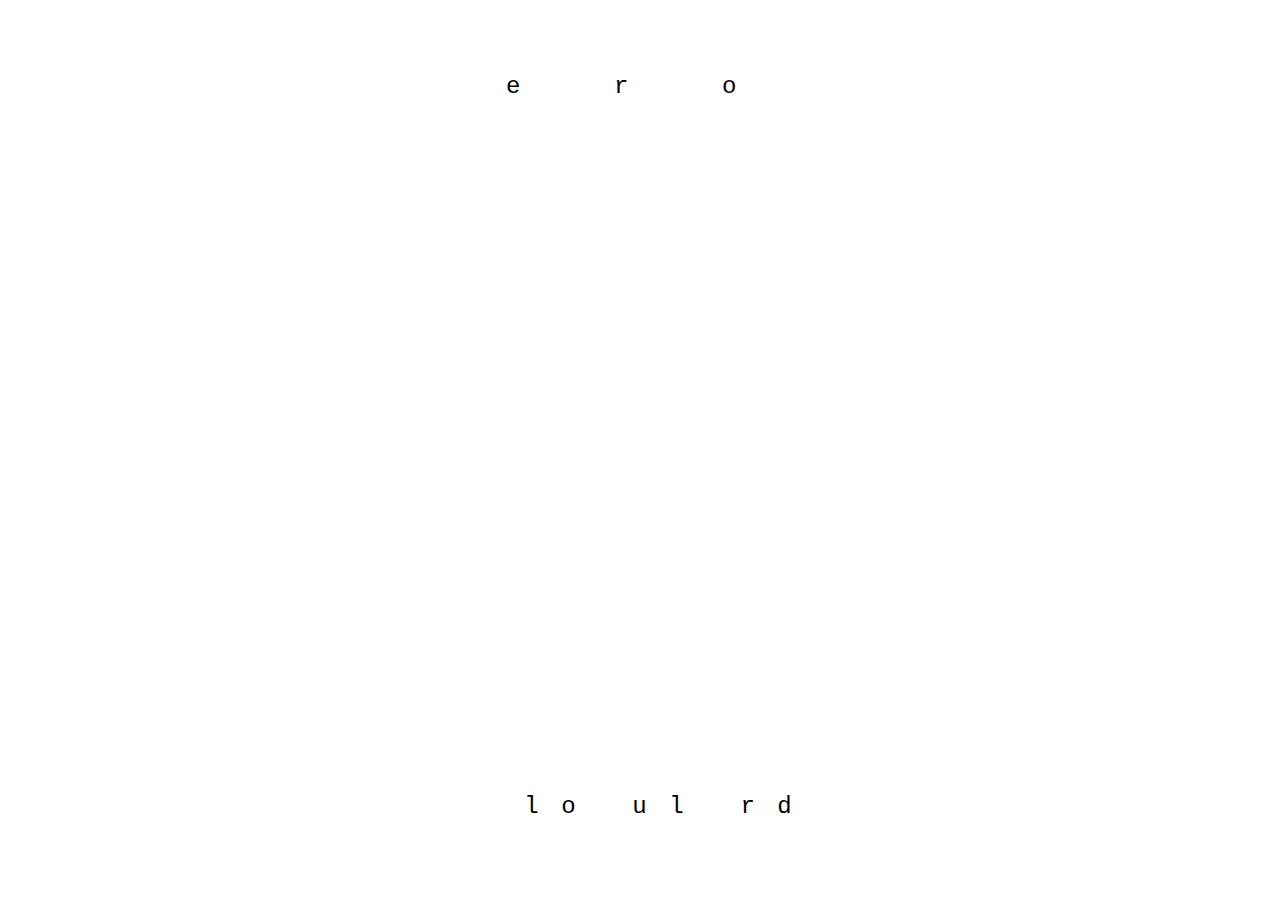
==== index.html @ 8dfbc004 "new: ghpages site" ====
<!DOCTYPE html>
<html lang="en">
  <head>
    <meta charset="utf-8">
    <meta http-equiv="X-UA-Compatible" content="IE=edge">
    <meta name="viewport" content="width=device-width, initial-scale=1">
    <meta name="description" content="whoami">
    <meta name="author" content="whoami">
    <title>ISB</title>
    <link rel="stylesheet" href="public/css/app.css">
    <script type="text/javascript" src="https://cdnjs.cloudflare.com/ajax/libs/jquery/2.1.4/jquery.min.js"></script>
    <script type="text/javascript" src="public/js/app.js"></script>
  </head>
  <body>
    <div id="container">
      <div class="sentence">
        <div class="word" id="hello">
          <span class="letter" id="h">h</span>
          <span class="letter" id="e1">e</span>
          <span class="letter" id="l1">l</span>
          <span class="letter" id="l2">l</span>
          <span class="letter" id="o1">o</span>
        </div>

        <div class="word" id="cruel">
          <span class="letter" id="c">c</span>
          <span class="letter" id="r1">r</span>
          <span class="letter" id="u">u</span>
          <span class="letter" id="e2">e</span>
          <span class="letter" id="l3">l</span>
        </div>

        <div class="word" id="world">
          <span class="letter" id="w">w</span>
          <span class="letter" id="o2">o</span>
          <span class="letter" id="r2">r</span>
          <span class="letter" id="l4">l</span>
          <span class="letter" id="d">d</span>
        </div>
      </div>

      <footer class="hide">
        <ul>
          <li>
            <a href="bs/bs.html">blog / stuff</a>
          </li>
        </ul>
        <div class="img" id="img-gh">
          <a href="https://github.com/ghostsnstuff" target="_blank">
            <img height="40" width="40" src="public/img/icon-gh.png" />
          </a>
        </div>
        <div class="img" id="img-twtr">
          <a href="https://twitter.com/jaredhalpert" target="_blank">
            <img height="25" width="34" src="public/img/icon-twtr.jpg" />
          </a>
        </div>
        <div class="img" id="img-med">
          <a href="https://medium.com/@jaredhalpert" target="_blank">
            <img height="36" width="37" src="public/img/icon-med.png" />
          </a>
        </div>
      </footer>
    </div>
  </body>
</html>
---- public/css/app.css ----
/* General */
html, body, #container {
  height: 100%;
}

#container {
  border: 0px solid red;
  margin: 0px 100px;
}

footer {
  position: fixed;
  bottom: 0;
  right: 0;
  border: 0px solid black;
  padding: 0 10px;
}

.sentence {
  border: 0px solid orange;
  height: 29px;
  width: 305px;
  position: relative;
  left: 50%;
  margin-left: -152.5px;
  top: 50%;
  margin-top: -25px;
}

.letter {
  border: 0px solid blue;
  font-family: courier;
  font-size: 24px;
  position: relative;
}

.word {
  position: relative;
  left: 0px;
  float: left;
  margin-right: 20px;
}

ul, li, .img {
  float: left;
}

li {
  list-style: none;
}

li a {
  text-decoration: none;
  color: black;
  font-family: courier;
  margin: 0 9px;
  padding: 2px;
}

li a:hover {
  background-color: black;
  color: white;
  padding: 2px;
}

/* Footer: Image Stuff */
.img {
  padding: 5px;
}

#img-twtr {
  margin-top: 7px;
}

#img-med {
  margin-top: 2px;
}

/* Hello: Letters */
#h {
  left: -525px;
}

#c {
  left: -700px;
}

#w {
  left: -875px;
}

#e1, #r1, #o2 {
  top: -360px;
}

#l1, #u, #r2 {
  bottom: -360px;
}

#l2, #e2, #l4 {
  right: -760px;
}

#o1, #l3, #d {
  bottom: -360px;
}

/* World: Text */
#world {
  margin-right: 0;
}

.hide {
  display: none;
}

/* Blog & Stuff Page */
.notification-coming-soon {
  font-family: monospace;
  font-size: 15px;
}

.center {
  display: flex;
  flex-direction: column-reverse;
  flex-wrap: nowrap;
  justify-content: center;
  align-content: center;
  align-items: center;
}
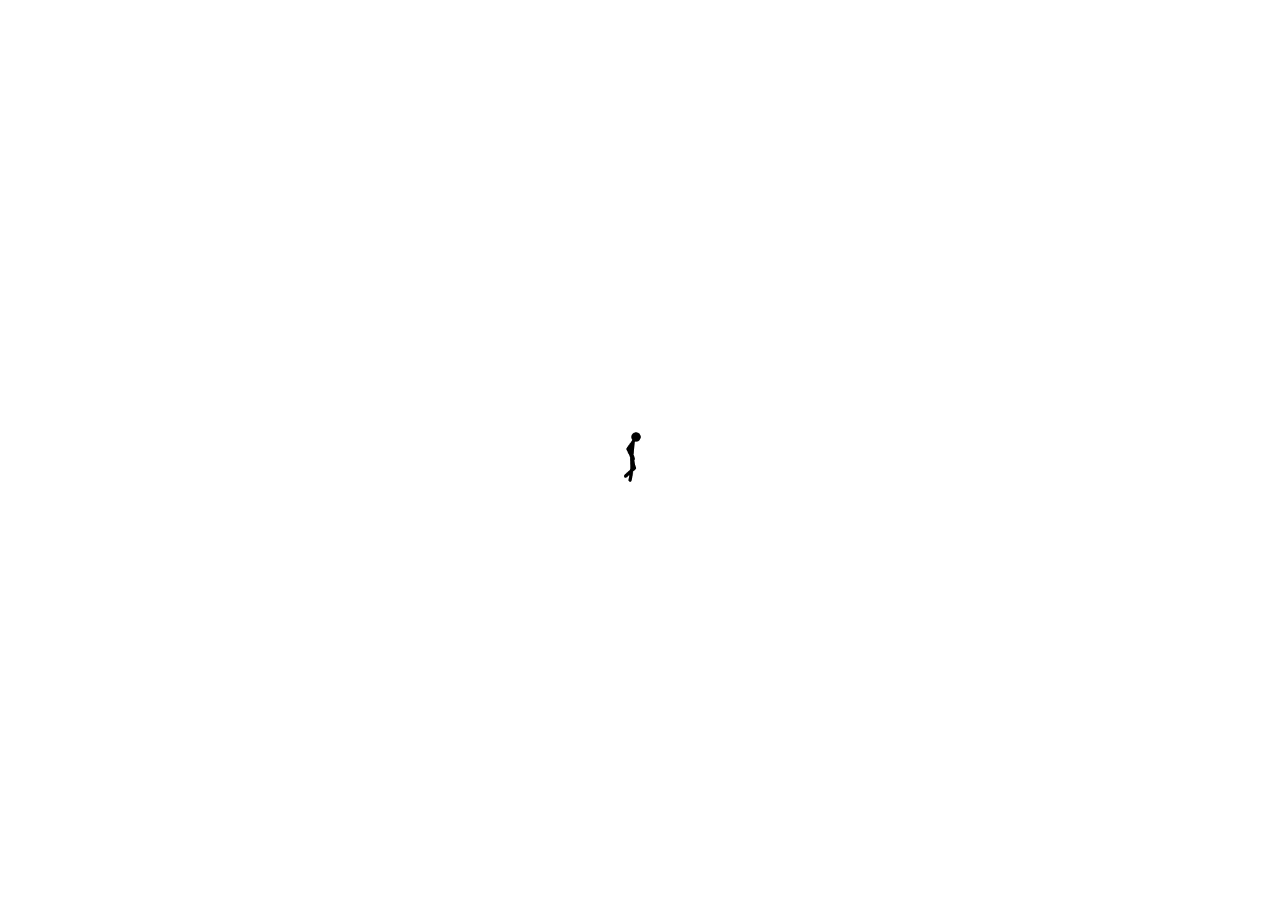
==== commit 1d2a0198: "new: www isb" ====
--- a/index.html
+++ b/index.html
@@ -13,32 +13,7 @@
   </head>
   <body>
     <div id="container">
-      <div class="sentence">
-        <div class="word" id="hello">
-          <span class="letter" id="h">h</span>
-          <span class="letter" id="e1">e</span>
-          <span class="letter" id="l1">l</span>
-          <span class="letter" id="l2">l</span>
-          <span class="letter" id="o1">o</span>
-        </div>
-
-        <div class="word" id="cruel">
-          <span class="letter" id="c">c</span>
-          <span class="letter" id="r1">r</span>
-          <span class="letter" id="u">u</span>
-          <span class="letter" id="e2">e</span>
-          <span class="letter" id="l3">l</span>
-        </div>
-
-        <div class="word" id="world">
-          <span class="letter" id="w">w</span>
-          <span class="letter" id="o2">o</span>
-          <span class="letter" id="r2">r</span>
-          <span class="letter" id="l4">l</span>
-          <span class="letter" id="d">d</span>
-        </div>
-      </div>
-
+      <img id="isb" src="public/img/walking.gif" />
       <footer class="hide">
         <ul>
           <li>
@@ -55,9 +30,9 @@
             <img height="25" width="34" src="public/img/icon-twtr.jpg" />
           </a>
         </div>
-        <div class="img" id="img-med">
-          <a href="https://medium.com/@jaredhalpert" target="_blank">
-            <img height="36" width="37" src="public/img/icon-med.png" />
+        <div class="img" id="img-yt">
+          <a href="https://www.youtube.com/channel/UCWGOLBcOWqu8UXEOl2D1dCQ" target="_blank">
+            <img height="34" width="34" src="public/img/yt.png" />
           </a>
         </div>
       </footer>
--- a/public/css/app.css
+++ b/public/css/app.css
@@ -1,11 +1,16 @@
 /* General */
-html, body, #container {
-  height: 100%;
-}
-
 #container {
   border: 0px solid red;
   margin: 0px 100px;
+}
+
+#isb {
+  position: absolute;
+  top: 50%;
+  left: 50%;
+  margin-left: -59px;
+  margin-top: -50px;
+  height: 100px;
 }
 
 footer {
@@ -16,30 +21,6 @@
   padding: 0 10px;
 }
 
-.sentence {
-  border: 0px solid orange;
-  height: 29px;
-  width: 305px;
-  position: relative;
-  left: 50%;
-  margin-left: -152.5px;
-  top: 50%;
-  margin-top: -25px;
-}
-
-.letter {
-  border: 0px solid blue;
-  font-family: courier;
-  font-size: 24px;
-  position: relative;
-}
-
-.word {
-  position: relative;
-  left: 0px;
-  float: left;
-  margin-right: 20px;
-}
 
 ul, li, .img {
   float: left;
@@ -72,42 +53,8 @@
   margin-top: 7px;
 }
 
-#img-med {
+#img-yt {
   margin-top: 2px;
-}
-
-/* Hello: Letters */
-#h {
-  left: -525px;
-}
-
-#c {
-  left: -700px;
-}
-
-#w {
-  left: -875px;
-}
-
-#e1, #r1, #o2 {
-  top: -360px;
-}
-
-#l1, #u, #r2 {
-  bottom: -360px;
-}
-
-#l2, #e2, #l4 {
-  right: -760px;
-}
-
-#o1, #l3, #d {
-  bottom: -360px;
-}
-
-/* World: Text */
-#world {
-  margin-right: 0;
 }
 
 .hide {
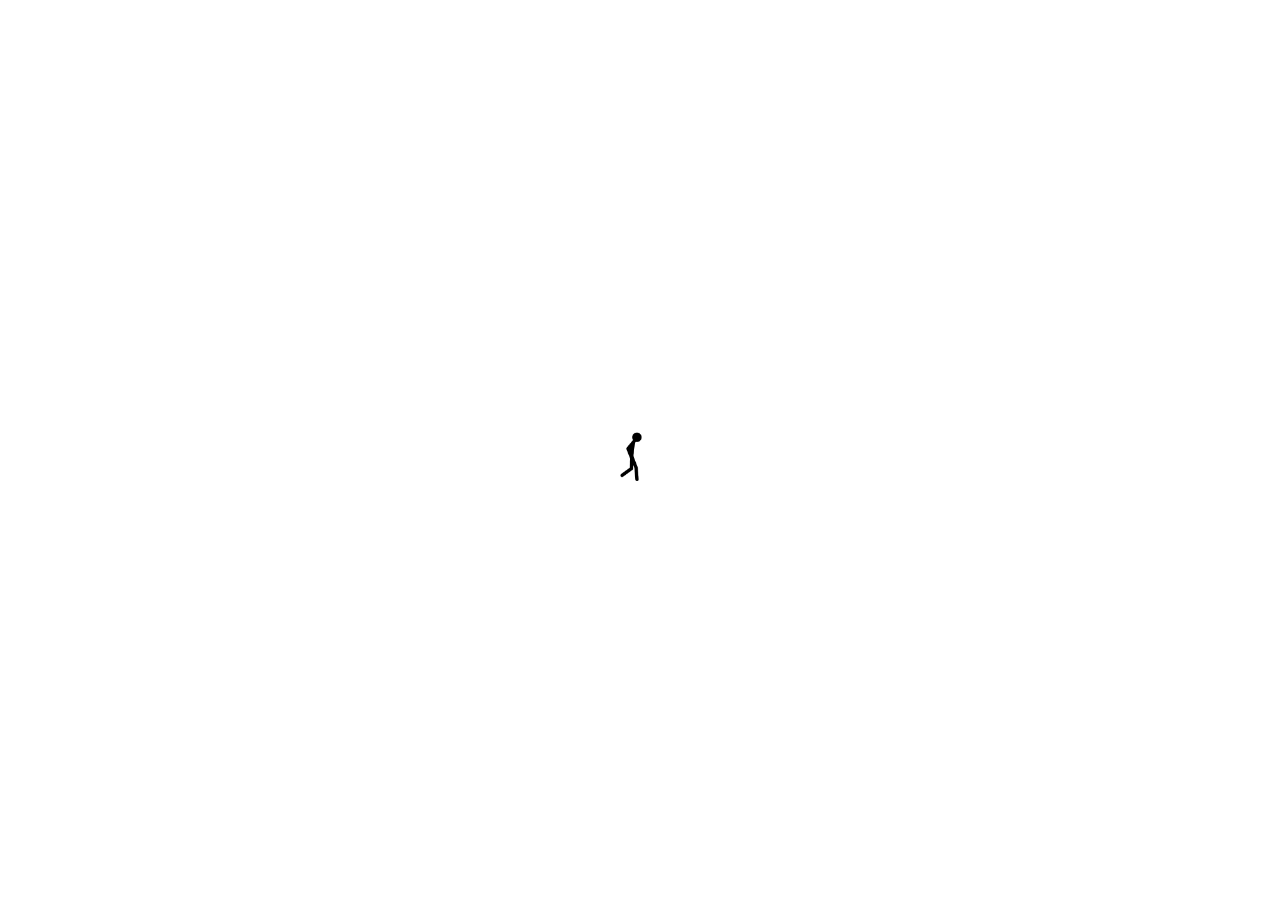
==== commit 298b73d7: "new: broken links, etc" ====
--- a/index.html
+++ b/index.html
@@ -21,7 +21,7 @@
           </li>
         </ul>
         <div class="img" id="img-gh">
-          <a href="https://github.com/ghostsnstuff" target="_blank">
+          <a href="https://github.com/internetsadboy" target="_blank">
             <img height="40" width="40" src="public/img/icon-gh.png" />
           </a>
         </div>
